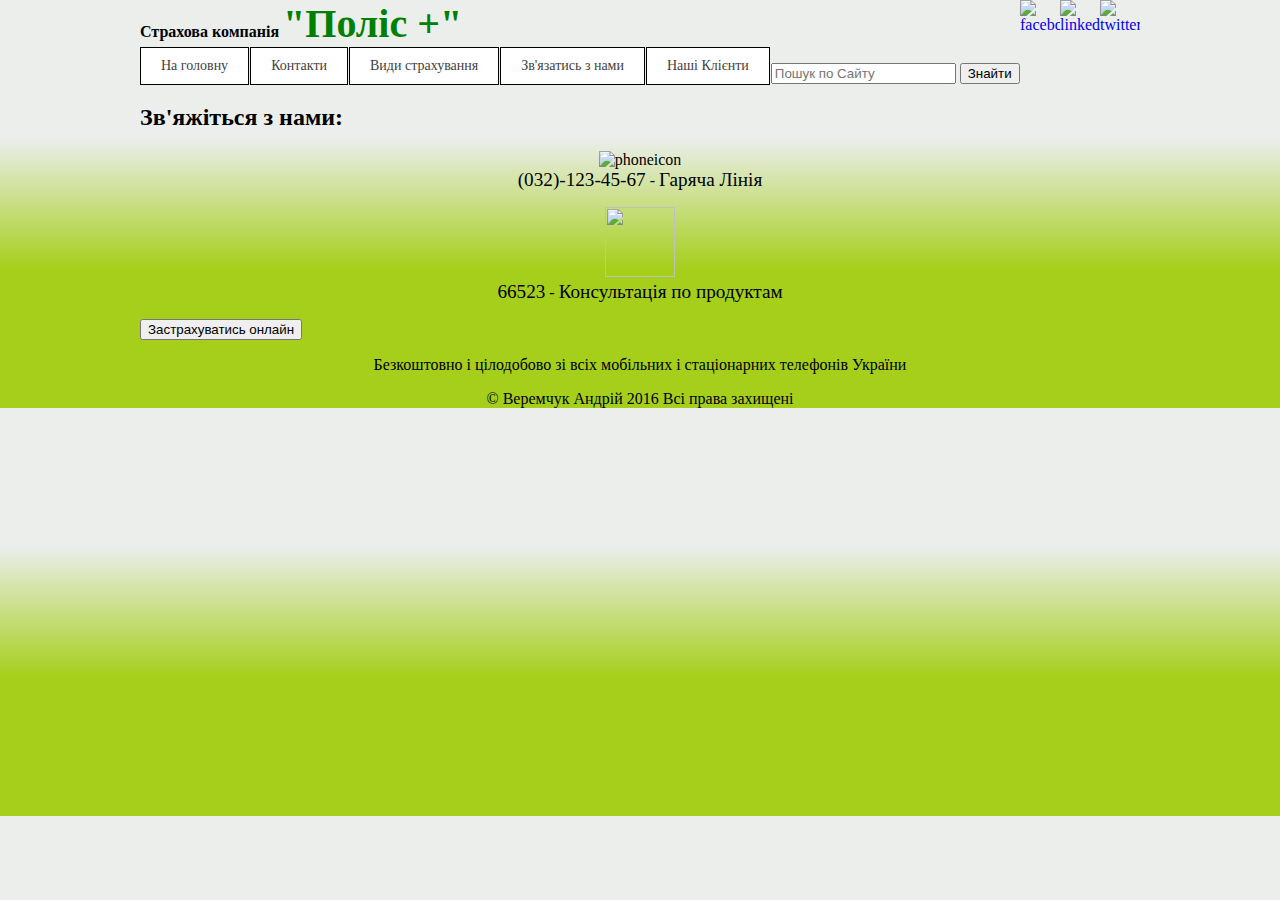
==== connect_with_us.html @ b0b4f706 "Initial" ====
<!doctype html>
<html lang="en">
<head>
    <meta charset="UTF-8">
    <title>Поліс +</title>
    <link rel="stylesheet" href="css/style.css">
</head>
<body>
    <b>Страхова компанія <strong> "Поліс +"</strong></b>
    <a href="https://twitter.com"><img align="right" src="images/twitter.png" alt="twitterlogo" width="40" height="40"></a>
    <a href="https://linkedin.com"><img align="right" src="images/linkedin.png" alt="linkedinlogo"  width="40" height="40"></a> 
    <a href="https://facebook.com"><img align="right" src="images/fb.png" alt="facebooklogo" width="40" height="40"></a> 
         <nav>
        <ul>
            <li><a href="index.html">На головну</a></li>
            <li><a href="contacts.html">Контакти</a></li>
            <li><a href="types_of_insurance.html">Види страхування</a></li>
            <li><a href="connect_with_us.html">Зв'язатись з нами</a></li>
            <li><a href="our_clients.html">Наші Клієнти</a></li>
        </ul>
        </nav>
  <form>
   <p><input type="search" name="q" placeholder="Пошук по Сайту"> 
   <input type="submit" value="Знайти"></p>
  </form> 
    <h2>Зв'яжіться з нами:</h2>
    <figure align="center">
        <img src="images/telephone.jpg" alt="phoneicon" width="50" height="40">
        <figcaption>
            <big>(032)-123-45-67</big> - <big>Гаряча Лінія</big>
            
        </figcaption>
    </figure>
    <figure align="center">
        <img src="images/iphone.png" src="iphoneicon" width="70" height="70">
        <figcaption>
            <big>66523</big> - <big>Консультація по продуктам</big>
        </figcaption>
    </figure>
    <button name="insurance_online" id="insur">Застрахуватись онлайн</button>
    <p align="center">Безкоштовно і цілодобово зі всіх мобільних і стаціонарних телефонів України</p>
   <div id="footer" align="center">
   &copy; Веремчук Андрій 2016 Всі права захищені
  </div>
</body>
</html>
---- css/style.css ----
body {
    background-size: 100%;
    background: linear-gradient(to bottom, rgba(235,238,235,1) 34%, rgba(165,207,27,1) 66%);
    width: 100%;
    max-width: 1000px;
    margin: 0 auto;
    min-width: 240px;
}
strong {
    color:green;
    font-size:40px;
    
}
.hd { font-size:40px;
}
nav ul {
     
     list-style-type: none;
     padding: 0;
     margin:0;
}
nav li {
   border: 1px solid #000000;
   float: left;
   margin-right: 1px; 
   font-family: 'Comfortaa', cursive;
   font-size: 14px; 
}
nav li a {
   display: block;
   padding:10px 20px;
   background: #ffffff;
   color: #3f3f3f;
   text-decoration: none; 
}
nav li a:hover {
   background: #92d3d3;
   color: #6b6b6b;
}
 #pic { width: 1000px;
 }
.vline{
 border-right: 1px solid black;
}
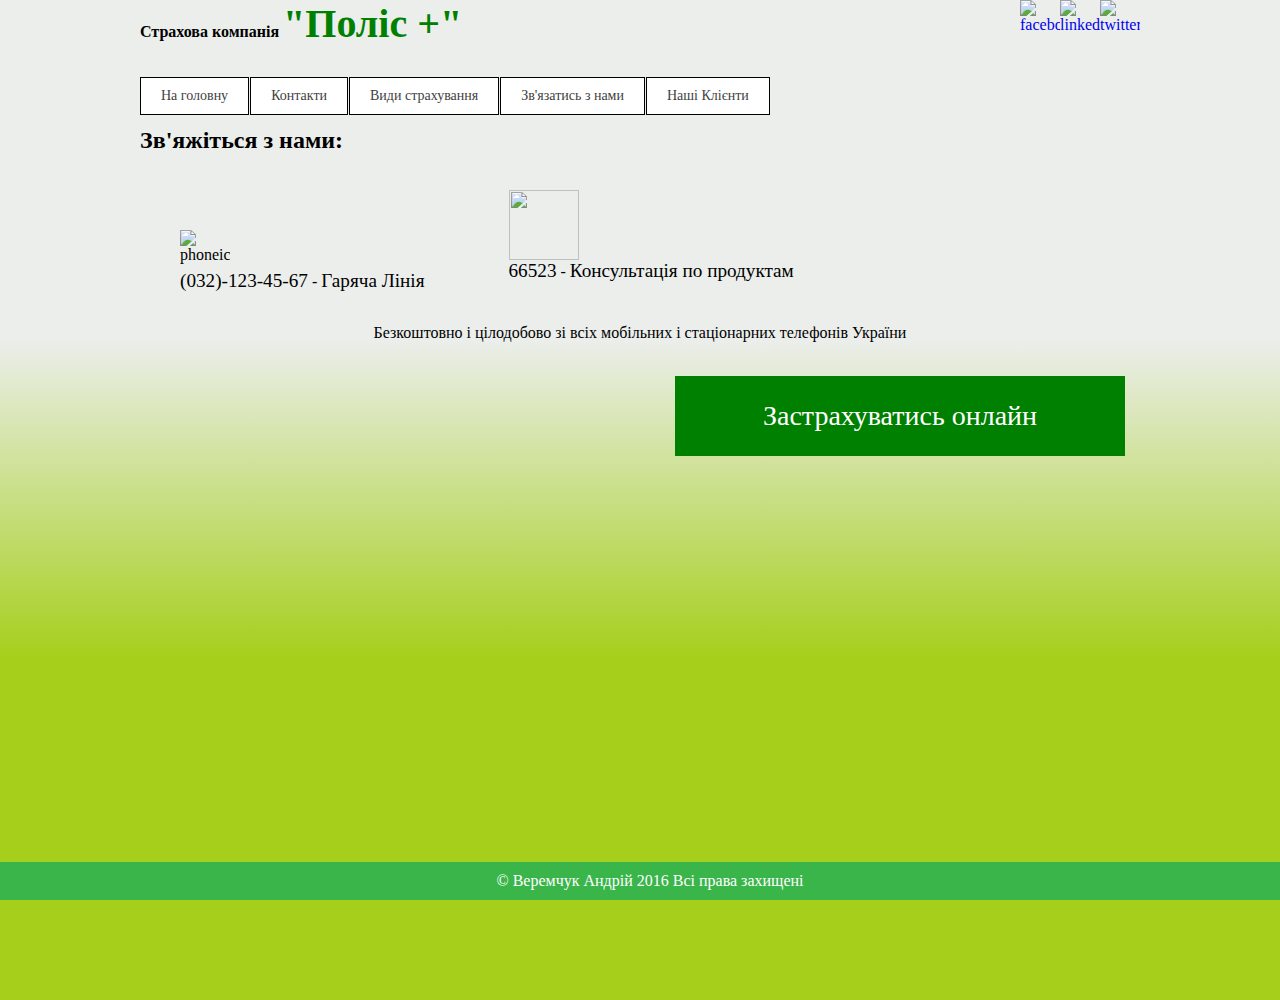
==== commit 1695c4e3: "Initial" ====
--- a/connect_with_us.html
+++ b/connect_with_us.html
@@ -19,16 +19,11 @@
             <li><a href="our_clients.html">Наші Клієнти</a></li>
         </ul>
         </nav>
-  <form>
-   <p><input type="search" name="q" placeholder="Пошук по Сайту"> 
-   <input type="submit" value="Знайти"></p>
-  </form> 
     <h2>Зв'яжіться з нами:</h2>
     <figure align="center">
         <img src="images/telephone.jpg" alt="phoneicon" width="50" height="40">
         <figcaption>
             <big>(032)-123-45-67</big> - <big>Гаряча Лінія</big>
-            
         </figcaption>
     </figure>
     <figure align="center">
@@ -37,8 +32,10 @@
             <big>66523</big> - <big>Консультація по продуктам</big>
         </figcaption>
     </figure>
-    <button name="insurance_online" id="insur">Застрахуватись онлайн</button>
-    <p align="center">Безкоштовно і цілодобово зі всіх мобільних і стаціонарних телефонів України</p>
+    <p align="center">Безкоштовно і цілодобово зі всіх мобільних і стаціонарних телефонів України</p> <br>
+     <div>
+     <button name="insurance_online" class="button" >Застрахуватись онлайн</button>
+    </div>
    <div id="footer" align="center">
    &copy; Веремчук Андрій 2016 Всі права захищені
   </div>
--- a/css/style.css
+++ b/css/style.css
@@ -1,22 +1,27 @@
 body {
     background-size: 100%;
     background: linear-gradient(to bottom, rgba(235,238,235,1) 34%, rgba(165,207,27,1) 66%);
-    width: 100%;
+    width: 1000px;
+    height:1000px;
     max-width: 1000px;
     margin: 0 auto;
     min-width: 240px;
+
 }
 strong {
     color:green;
     font-size:40px;
     
 }
-.hd { font-size:40px;
+.socnet{
+    float:right;
+    margin-top:29px;
+    margin-bottom:0;
 }
 nav ul {
      
      list-style-type: none;
-     padding: 0;
+     padding: 30px 0px;
      margin:0;
 }
 nav li {
@@ -40,5 +45,35 @@
  #pic { width: 1000px;
  }
 .vline{
+    float:left;
+ width:500px;
  border-right: 1px solid black;
 }
+.button {
+    border:0px;
+    font-family: 'Comfortaa', cursive;
+    font-size:28px;
+    color:white;
+    margin-right:15px;
+    float:right;
+    width:450px;
+    height:80px;
+    background-color:green;
+}
+#footer {
+    position: fixed;
+    bottom:0;left:0;
+    padding: 10px;
+    background: #39b54a; 
+    color: #fff; 
+    width: 100%; 
+}
+iframe{
+    height:600px;
+    width:1000px;
+}
+figure {
+    display:inline-flex;
+    flex-direction:column;
+    
+}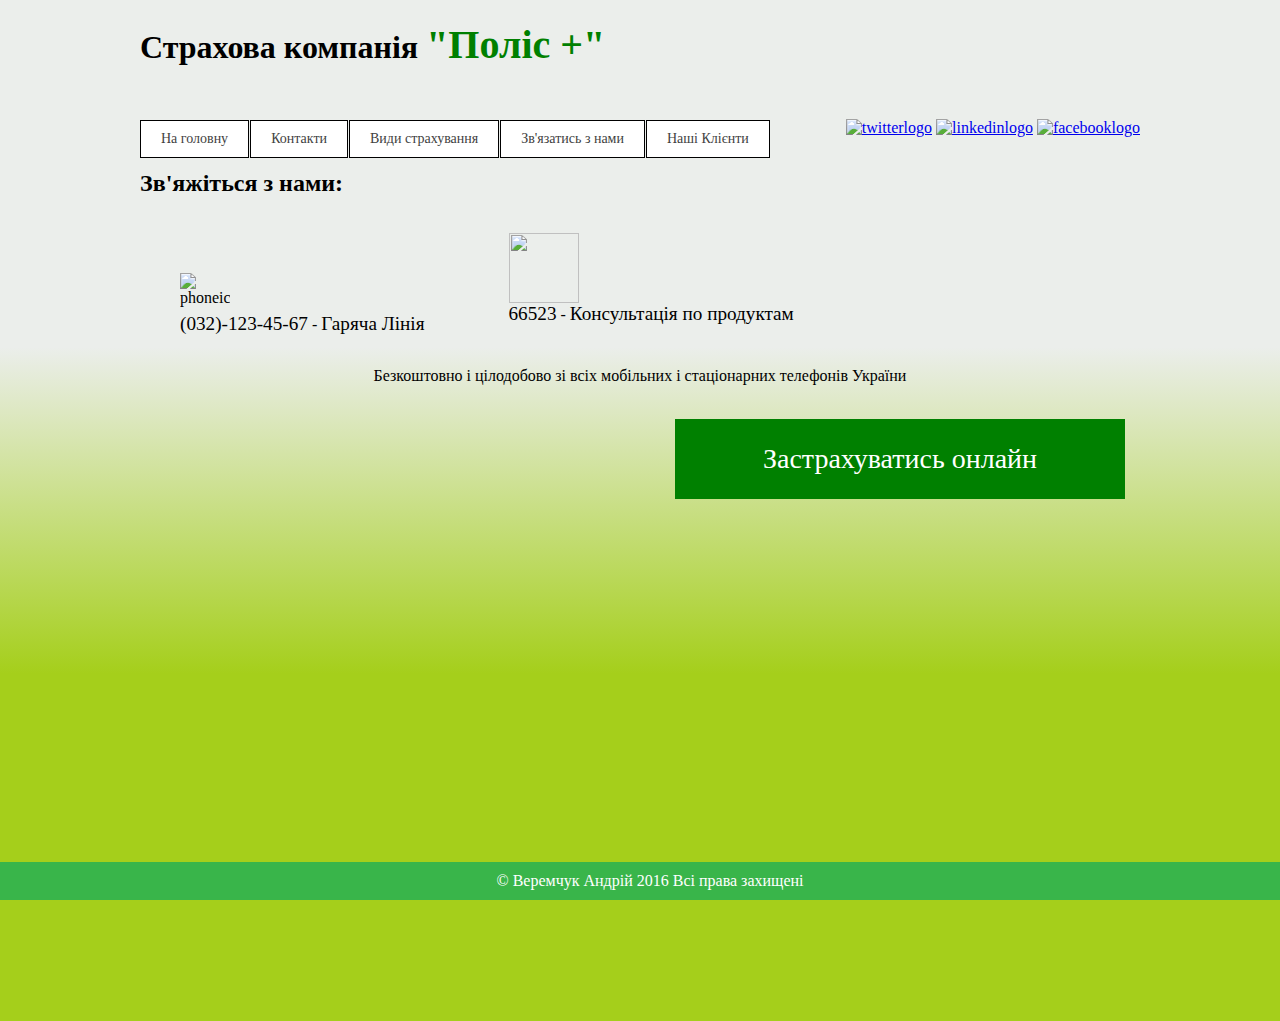
==== commit 78fbcad7: "Initial" ====
--- a/connect_with_us.html
+++ b/connect_with_us.html
@@ -6,10 +6,12 @@
     <link rel="stylesheet" href="css/style.css">
 </head>
 <body>
-    <b>Страхова компанія <strong> "Поліс +"</strong></b>
-    <a href="https://twitter.com"><img align="right" src="images/twitter.png" alt="twitterlogo" width="40" height="40"></a>
-    <a href="https://linkedin.com"><img align="right" src="images/linkedin.png" alt="linkedinlogo"  width="40" height="40"></a> 
-    <a href="https://facebook.com"><img align="right" src="images/fb.png" alt="facebooklogo" width="40" height="40"></a> 
+    <h1> Страхова компанія <strong> "Поліс +" </strong></h1>
+    <article>
+    <a href="https://twitter.com"><img  src="images/twitter.png" alt="twitterlogo" width="40" height="40"></a>
+    <a href="https://linkedin.com"><img  src="images/linkedin.png" alt="linkedinlogo"  width="40" height="40"></a> 
+    <a href="https://facebook.com"><img  src="images/fb.png" alt="facebooklogo" width="40" height="40"></a>
+    </article>
          <nav>
         <ul>
             <li><a href="index.html">На головну</a></li>
--- a/css/style.css
+++ b/css/style.css
@@ -13,7 +13,7 @@
     font-size:40px;
     
 }
-.socnet{
+article {
     float:right;
     margin-top:29px;
     margin-bottom:0;
@@ -73,7 +73,7 @@
     width:1000px;
 }
 figure {
-    display:inline-flex;
+    display: inline-flex;
     flex-direction:column;
     
 }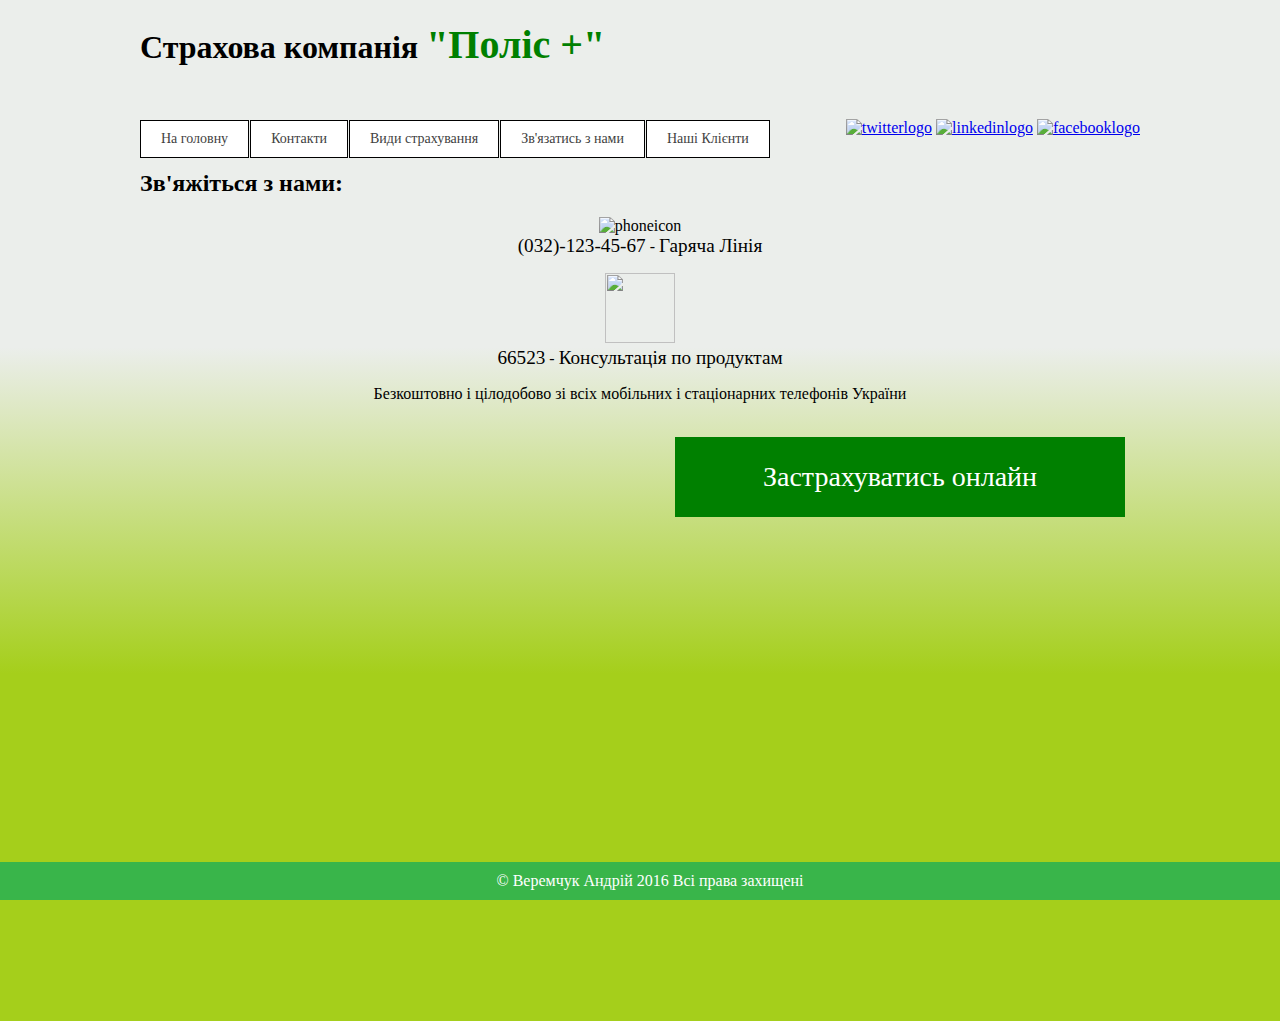
==== commit f277238a: "Initial" ====
--- a/connect_with_us.html
+++ b/connect_with_us.html
@@ -21,7 +21,7 @@
             <li><a href="our_clients.html">Наші Клієнти</a></li>
         </ul>
         </nav>
-    <h2>Зв'яжіться з нами:</h2>
+    <h2 >Зв'яжіться з нами:</h2>
     <figure align="center">
         <img src="images/telephone.jpg" alt="phoneicon" width="50" height="40">
         <figcaption>
--- a/css/style.css
+++ b/css/style.css
@@ -72,7 +72,7 @@
     height:600px;
     width:1000px;
 }
-figure {
+#clients {
     display: inline-flex;
     flex-direction:column;
     
